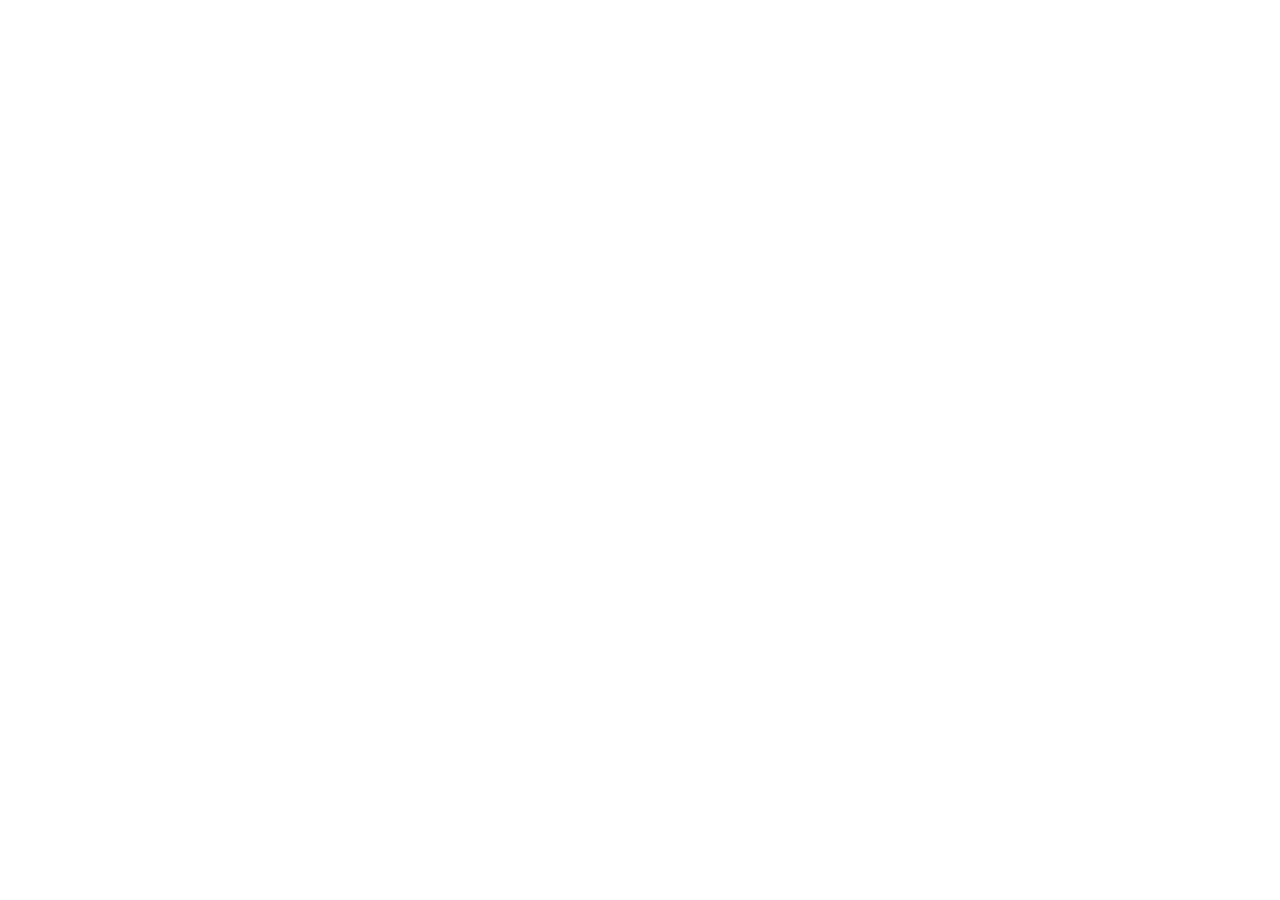
==== jsnack3/index.html @ bbb8d6aa "loaded all files" ====
<!DOCTYPE html>
<html lang="it">

<head>
    <meta charset="UTF-8">
    <meta http-equiv="X-UA-Compatible" content="IE=edge">
    <meta name="viewport" content="width=device-width, initial-scale=1.0">
    <!--***** link montserrat *****-->
    <link rel="preconnect" href="https://fonts.googleapis.com">
    <link rel="preconnect" href="https://fonts.gstatic.com" crossorigin>
    <link
        href="https://fonts.googleapis.com/css2?family=Montserrat:ital,wght@0,100;0,200;0,300;0,400;0,500;0,600;0,700;0,800;0,900;1,100;1,200;1,300;1,400;1,500;1,600;1,700;1,800;1,900&display=swap"
        rel="stylesheet">
    <!--***** link my css files *****-->
    <link rel="stylesheet" href="css/general.css">
    <link rel="stylesheet" href="css/style.css">
    <title>jsnack3</title>
</head>

<body>
    <!--***** link script *****-->
    <script type="text/javascript" src="javascript/script.js"></script>
</body>

</html>
---- jsnack3/css/general.css ----
/***** css rules star selector *****/
* {
    box-sizing: border-box;
    margin: 0;
    padding: 0;
    font-family: "Montserrat", sans-serif;
}
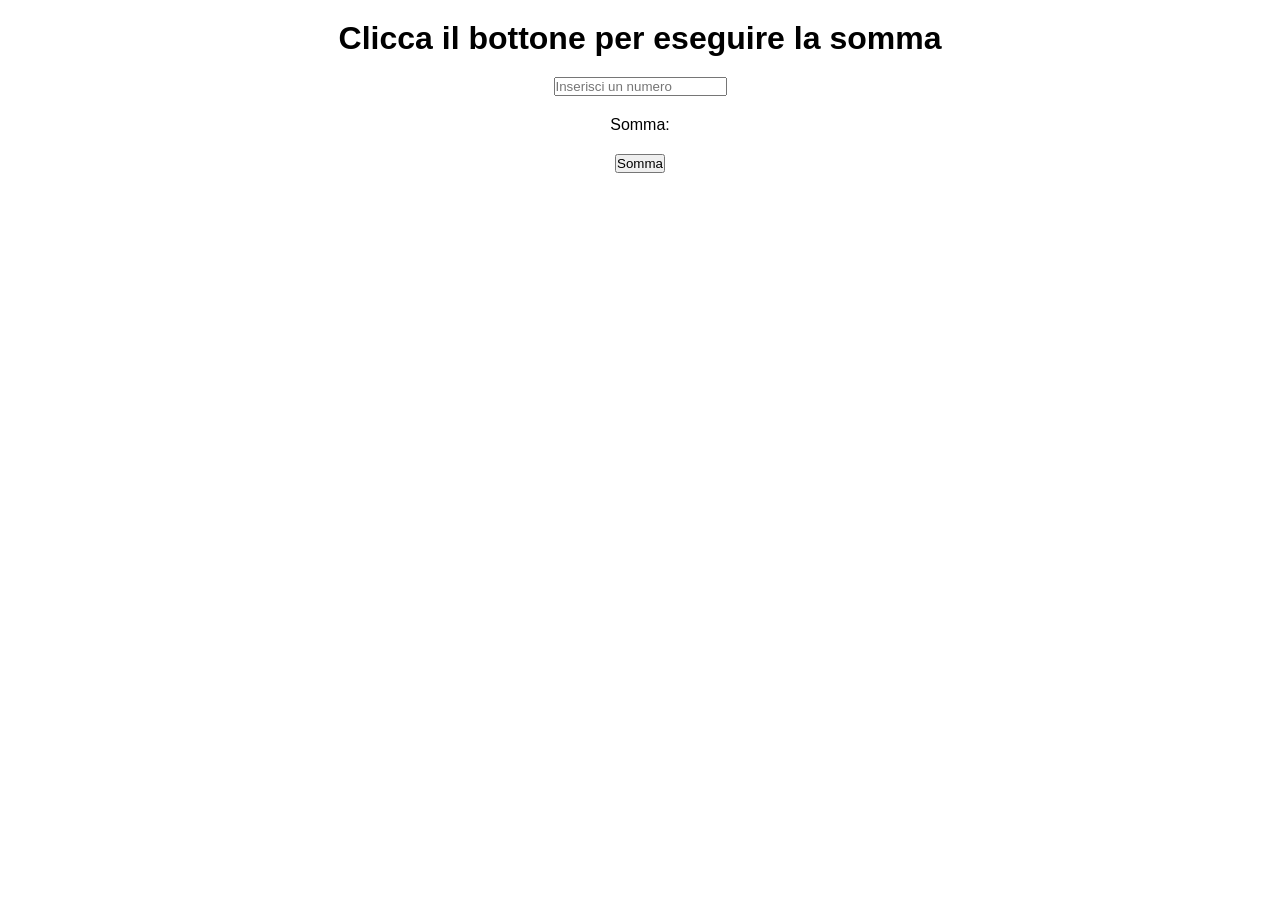
==== commit 4d633649: "draft third exercise" ====
--- a/jsnack3/index.html
+++ b/jsnack3/index.html
@@ -18,6 +18,12 @@
 </head>
 
 <body>
+    <div class="container">
+        <h1>Clicca il bottone per eseguire la somma</h1>
+        <input type="number" placeholder="Inserisci un numero">
+        <p>Somma:</p>
+        <button>Somma</button>
+    </div>
     <!--***** link script *****-->
     <script type="text/javascript" src="javascript/script.js"></script>
 </body>
--- a/jsnack3/css/style.css
+++ b/jsnack3/css/style.css
@@ -0,0 +1,8 @@
+.container {
+    width: 50%;
+    margin: 20px auto;
+    display: flex;
+    flex-direction: column;
+    align-items: center;
+    row-gap: 20px;
+}
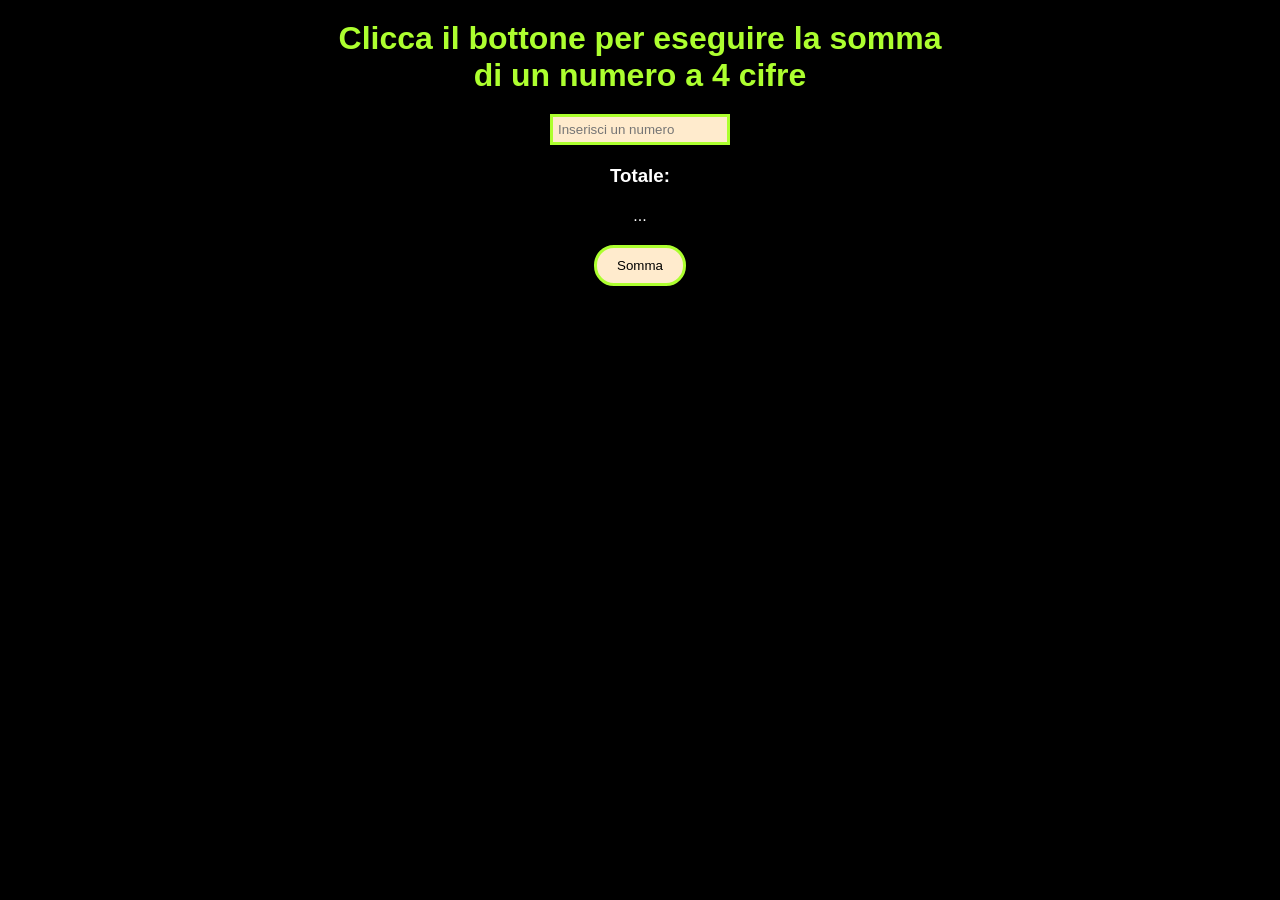
==== commit c904d1b5: "made some aesthetic changes" ====
--- a/jsnack3/index.html
+++ b/jsnack3/index.html
@@ -19,9 +19,10 @@
 
 <body>
     <div class="container">
-        <h1>Clicca il bottone per eseguire la somma</h1>
+        <h1>Clicca il bottone per eseguire la somma di un numero a 4 cifre</h1>
         <input type="number" placeholder="Inserisci un numero">
-        <p>Somma:</p>
+        <h3>Totale:</h3>
+        <p>...</p>
         <button>Somma</button>
     </div>
     <!--***** link script *****-->
--- a/jsnack3/css/style.css
+++ b/jsnack3/css/style.css
@@ -1,3 +1,15 @@
+body {
+    background-color: black;
+}
+
+h1, h3, p {
+    color: white;
+}
+
+h1 {
+    color: greenyellow;
+}
+
 .container {
     width: 50%;
     margin: 20px auto;
@@ -5,4 +17,19 @@
     flex-direction: column;
     align-items: center;
     row-gap: 20px;
+    text-align: center;
+}
+
+button {
+    padding: 10px 20px;
+    border-radius: 20px;
+    cursor: pointer;
+    background-color: blanchedalmond;
+    border: 3px solid greenyellow;
+}
+
+input {
+    background-color: blanchedalmond;
+    border: 3px solid greenyellow;
+    padding: 5px 0px 5px 5px;
 }
